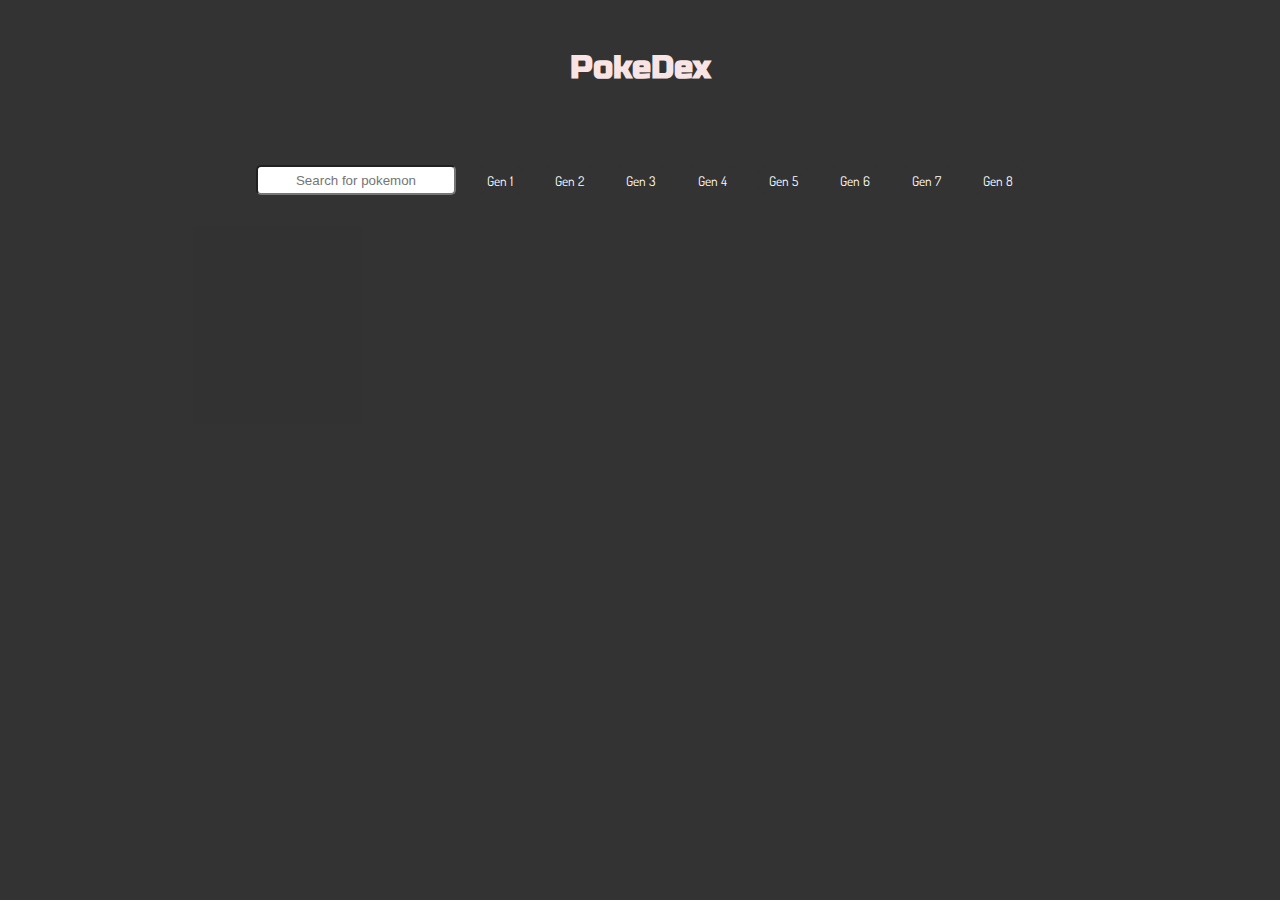
==== pokekokeilu/index.html @ 2fc71698 "new project" ====
<!DOCTYPE html>
<html lang="en">
<head>
    <meta charset="UTF-8">
    <meta http-equiv="X-UA-Compatible" content="IE=edge">
    <meta name="viewport" content="width=device-width, initial-scale=1.0">
    <link rel="stylesheet" href="style.css">
    <title>PokeApp</title>
</head>
<body>

    
    
    <h1>PokeDex</h1>

    <div class="search-container">

        <input type="text" placeholder="Search for pokemon"> <br>

        <button class="btn">Gen 1</button>
        <button class="btn">Gen 2</button>
        <button class="btn">Gen 3</button>
        <button class="btn">Gen 4</button>
        <button class="btn">Gen 5</button>
        <button class="btn">Gen 6</button>
        <button class="btn">Gen 7</button>
        <button class="btn">Gen 8</button>
    </div>

    <div class="container">

        <div class="poke-card"></div>

    </div>


<script src="script.js"></script>
</body>
</html>
---- pokekokeilu/style.css ----
@import url('https://fonts.googleapis.com/css2?family=Dosis&display=swap');
@import url('https://fonts.googleapis.com/css2?family=Russo+One&display=swap');

:root {
    --h1-font: 'Russo One', sans-serif;
    --main-font: 'Dosis', sans-serif;
}

* {
    margin: 0;
    padding: 0;
    box-sizing: border-box;
    overscroll-behavior: none;
}

html {
    background-color: #333;
    background-blend-mode: lighten;
    background-attachment: fixed;
}

h1 {
    font-family: var(--h1-font);
    font-size: 2rem;
    color:rgb(248, 228, 228);
    text-align: center;
    padding: 3rem;
} 

h3 {
    font-family: var(--main-font);
}

p {
    font-family: var(--main-font);
}

/* SEARCH POKEMONS */

button {
    background-color: #333;
    color: white;
    border: 1px solid #333;
    border-radius: 10px;
    padding: 5px 10px 5px 10px;
    font-family: var(--main-font);
    margin: 10px;
}

input {
    width: 200px;
    height: 30px;
    border-radius: 5px;
    text-align: center;
    margin: 10px;
    
}

.search-container {
    display: flex;
    justify-content: center;
    margin: 20px;
}


/* CARDS */ 

.container {
    display: grid;
    width: 70vw;
    grid-template-columns: repeat(5, 1fr);
    grid-template-rows: auto;
    grid-gap: 1rem;
    margin: 0 auto;
}

.poke-card {
    width: 170px;
    height: 200px;
    border: 1px solid #333;
    border-radius: 5px;
    background-color: rgba(51, 51, 51, 0.416);
    text-align: center;
}

.poke-card img {
    width: 100px;
    height: 150px;
    padding: 15px;
}
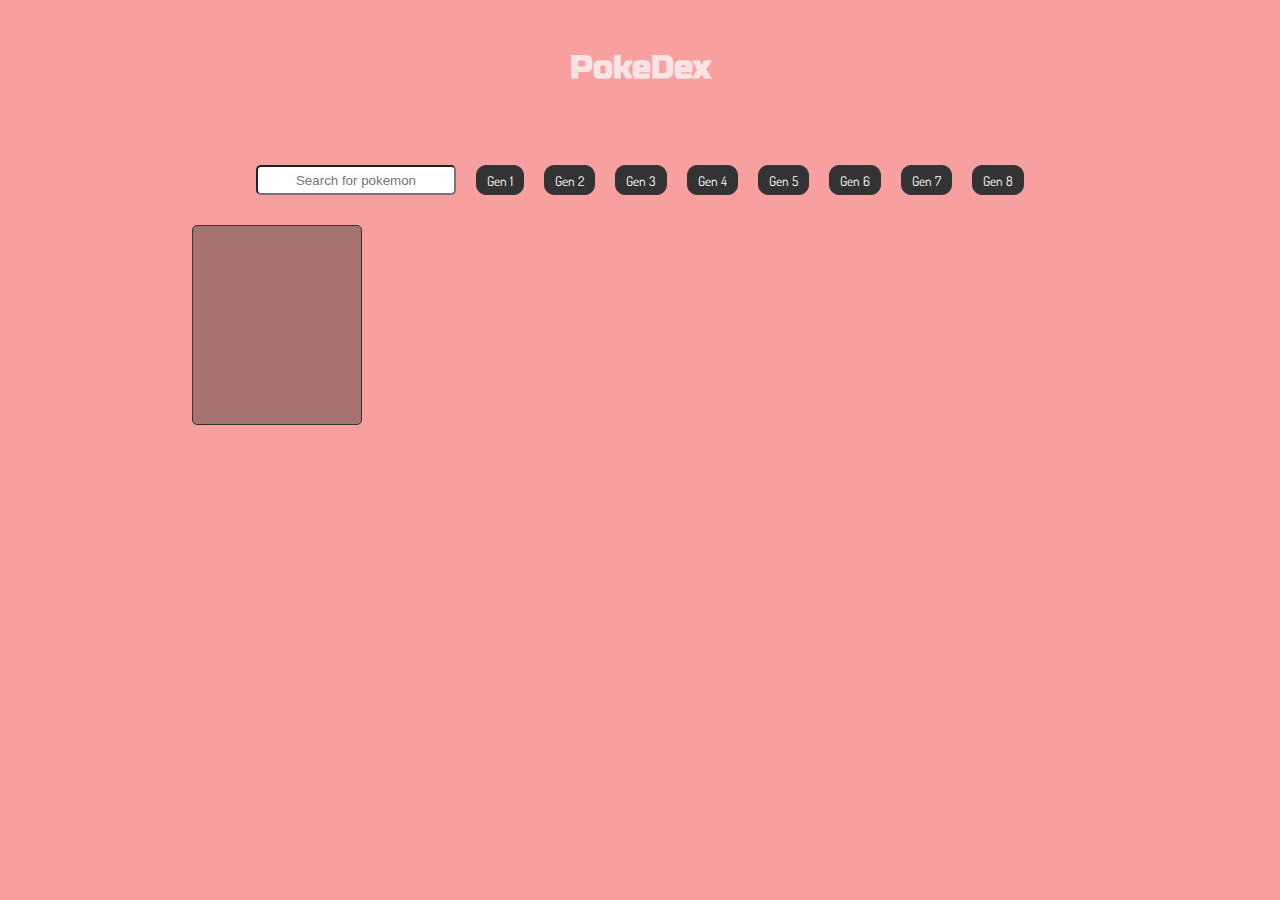
==== commit 571c64c0: "pokedex updates" ====
--- a/pokekokeilu/index.html
+++ b/pokekokeilu/index.html
@@ -34,6 +34,6 @@
     </div>
 
 
-<script src="script.js"></script>
+<script src="script2.js"></script>
 </body>
 </html>--- a/pokekokeilu/style.css
+++ b/pokekokeilu/style.css
@@ -14,7 +14,7 @@
 }
 
 html {
-    background-color: #333;
+    background-color: rgb(248, 160, 160);
     background-blend-mode: lighten;
     background-attachment: fixed;
 }
